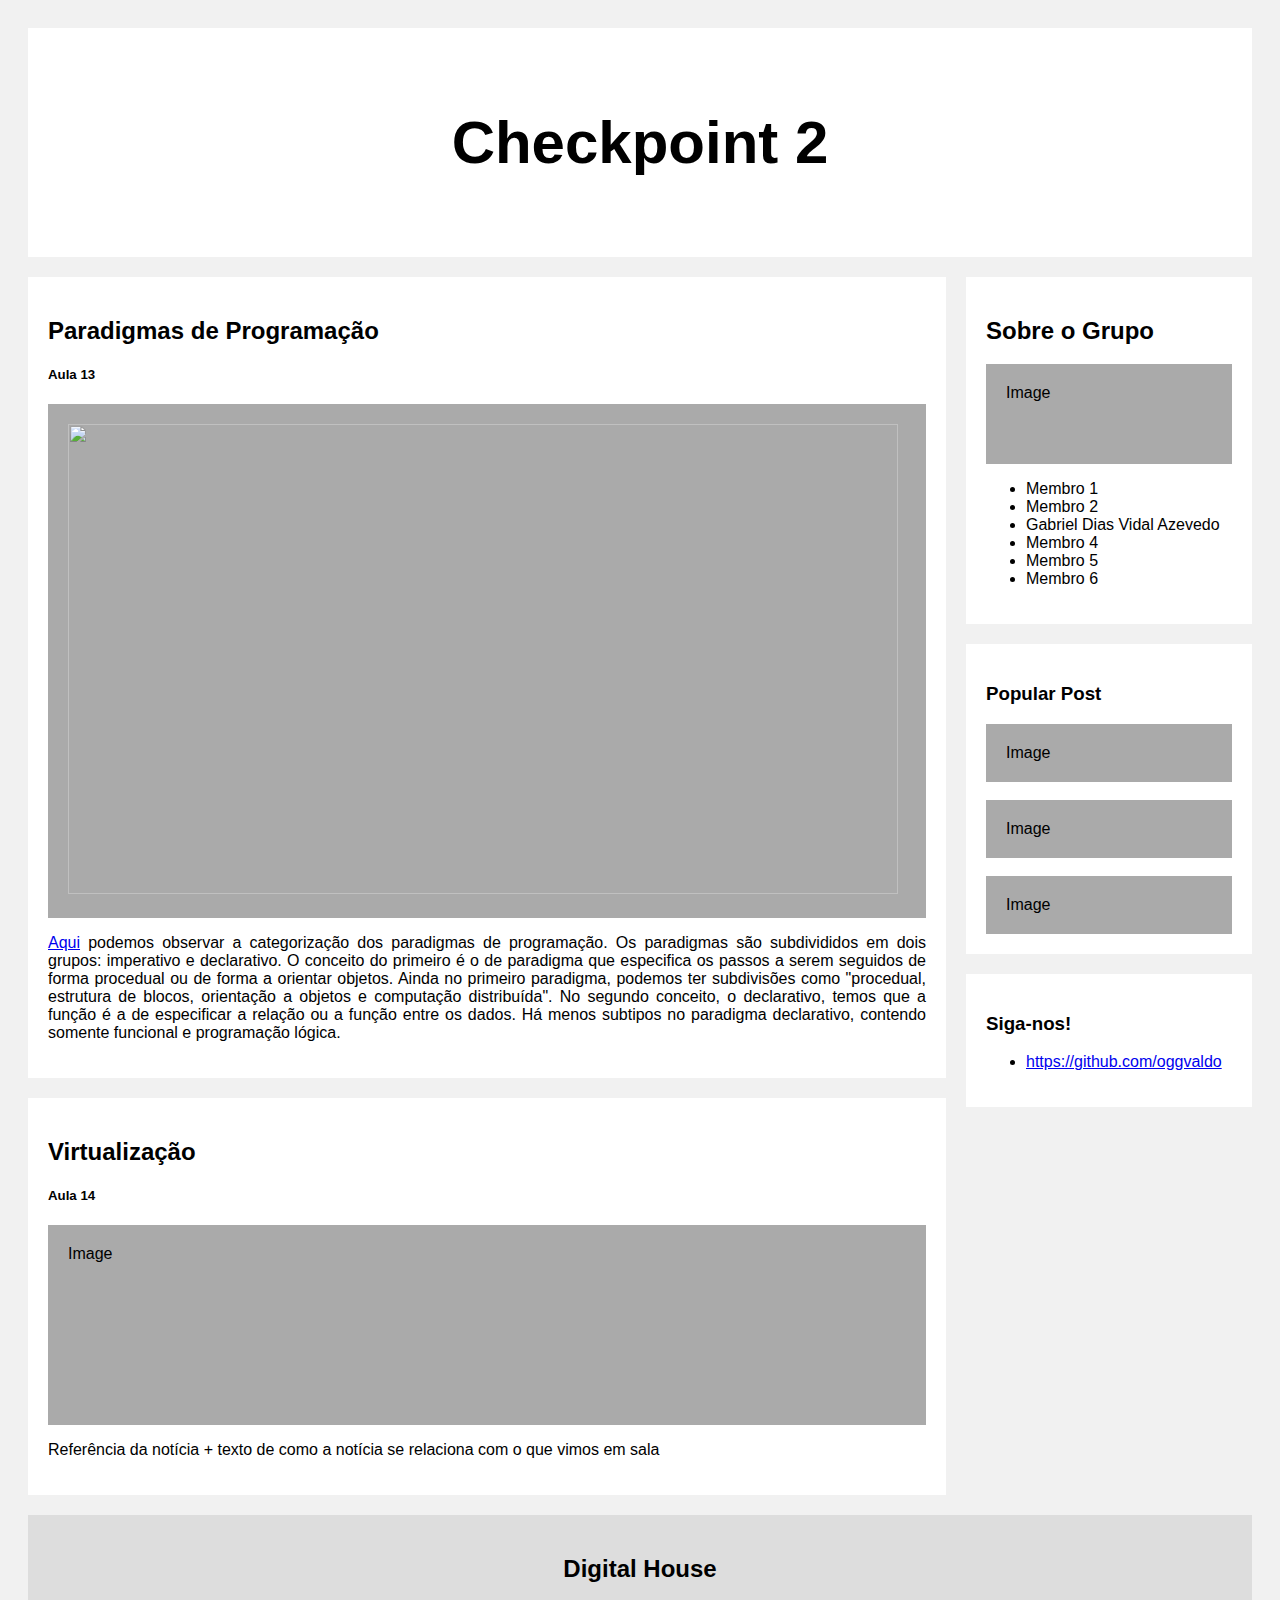
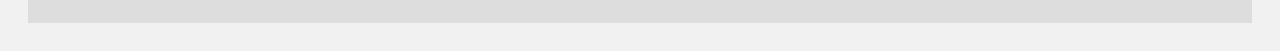
==== index.html @ 7f19c181 "adicionando a foto e as informações sobre o paradigma de programação em index.html" ====
<!DOCTYPE html>
<html>
<head>
<meta name="viewport" content="width=device-width, initial-scale=1">
<style>
* {
  box-sizing: border-box;
}

/* Add a gray background color with some padding */
body {
  font-family: Arial;
  padding: 20px;
  background: #f1f1f1;
}

/* Header/Blog Title */
.header {
  padding: 30px;
  font-size: 40px;
  text-align: center;
  background: white;
}

/* Create two unequal columns that floats next to each other */
/* Left column */
.leftcolumn {   
  float: left;
  width: 75%;
}

/* Right column */
.rightcolumn {
  float: left;
  width: 25%;
  padding-left: 20px;
}

/* Fake image */
.fakeimg {
  background-color: #aaa;
  width: 100%;
  padding: 20px;
}

/* Add a card effect for articles */
.card {
   background-color: white;
   padding: 20px;
   margin-top: 20px;
   text-align: justify;
}

/* Clear floats after the columns */
.row:after {
  content: "";
  display: table;
  clear: both;
}

/* Footer */
.footer {
  padding: 20px;
  text-align: center;
  background: #ddd;
  margin-top: 20px;
}

/* Responsive layout - when the screen is less than 800px wide, make the two columns stack on top of each other instead of next to each other */
@media screen and (max-width: 800px) {
  .leftcolumn, .rightcolumn {   
    width: 100%;
    padding: 0;
  }
}
</style>
</head>
<body>
<div class="header">
    <h2>Checkpoint 2</h2>
  </div>
  
  <div class="row">
    <div class="leftcolumn">
      <div class="card">
        <h2>Paradigmas de Programação</h2>
        <h5>Aula 13</h5>
        <div class="fakeimg" height="450px" width="900"> <img src="https://take.net/blog/wp-content/uploads/2019/06/unnamed-1-2.png" height="470px" width="830">  </div>

        <p> 
          <a href="https://www.take.net/blog/devs/linguagens-de-programacao-mais-usadas/">Aqui</a> podemos observar a categorização dos paradigmas de programação. Os paradigmas são subdivididos em dois grupos: imperativo e declarativo. O conceito do primeiro é o de paradigma que especifica os passos a serem seguidos de forma procedual ou de forma a orientar objetos. Ainda no primeiro paradigma, podemos ter subdivisões como "procedual, estrutura de blocos, orientação a objetos e computação distribuída". No segundo conceito, o declarativo, temos que a função é a de especificar a relação ou a função entre os dados. Há menos subtipos no paradigma declarativo, contendo somente funcional e programação lógica. 
        
        </p>
      </div>
      <div class="card">
        <h2>Virtualização</h2>
        <h5>Aula 14</h5>
        <div class="fakeimg" style="height:200px;">Image</div>
          <p> 
               
            Referência da notícia + texto de como a notícia se relaciona com o que vimos em sala
          
          </p>
        </div>
    </div>
    <div class="rightcolumn">
      <div class="card">
        <h2>Sobre o Grupo</h2>
        <div class="fakeimg" style="height:100px;">Image</div>
        <ul>
            <li>Membro 1</li>
            <li>Membro 2</li>
            <li>Gabriel Dias Vidal Azevedo</li>
            <li>Membro 4</li>
            <li>Membro 5</li>
            <li>Membro 6</li>
          </ul>
      </div>
      <div class="card">
        <h3>Popular Post</h3>
        <div class="fakeimg">Image</div><br>
        <div class="fakeimg">Image</div><br>
        <div class="fakeimg">Image</div>
      </div>
      <div class="card">
        <h3>Siga-nos!</h3>
        <ul>
            <li><a href="https://github.com/oggvaldo">https://github.com/oggvaldo</a></li>
        </ul>
      </div>
    </div>
  </div>
  
  <div class="footer">
    <h2>Digital House</h2>
  </div>

</body>
</html>
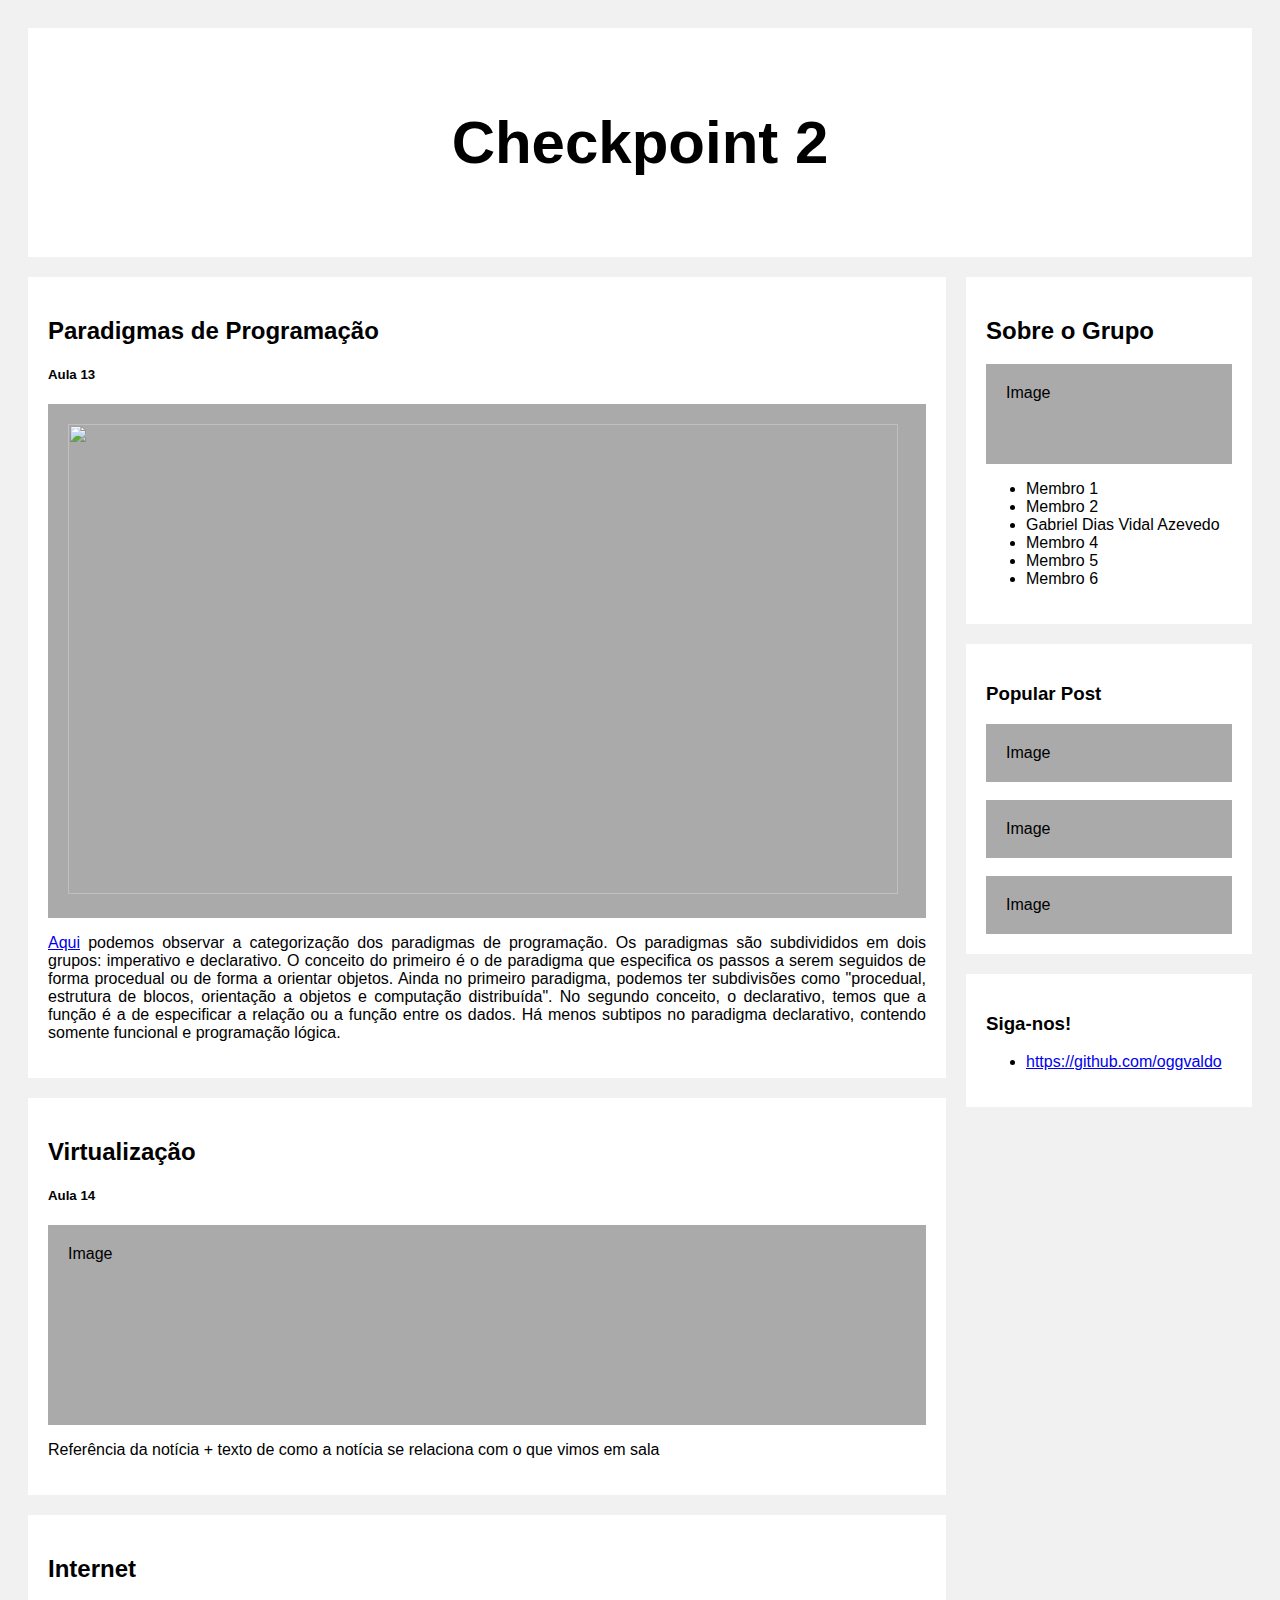
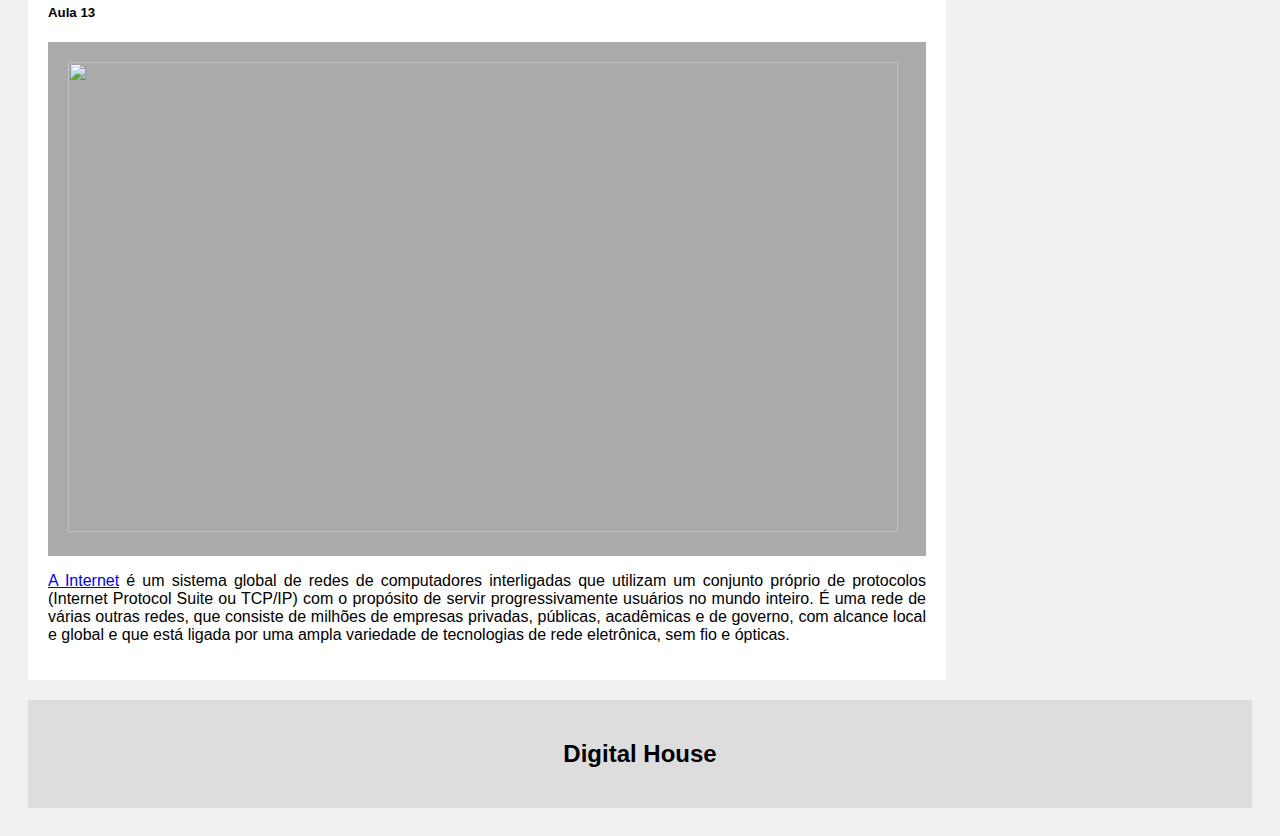
==== commit f201aac8: "adicionando a internet ao index.html" ====
--- a/index.html
+++ b/index.html
@@ -102,6 +102,17 @@
           
           </p>
         </div>
+        <div class="card">
+          <h2>Internet</h2>
+          <h5>Aula 13</h5>
+          <div class="fakeimg" height="450px" width="900"> <img src="https://img.ibxk.com.br/2021/12/21/21150541666342.jpg?ims=704x" height="470px" width="830">  </div>
+  
+          <p> 
+            <a href="https://pt.wikipedia.org/wiki/Internet">A Internet</a> é um sistema global de redes de computadores interligadas que utilizam um conjunto próprio de protocolos (Internet Protocol Suite ou TCP/IP) com o propósito de servir progressivamente usuários no mundo inteiro. É uma rede de várias outras redes, que consiste de milhões de empresas privadas, públicas, acadêmicas e de governo, com alcance local e global e que está ligada por uma ampla variedade de tecnologias de rede eletrônica, sem fio e ópticas.
+          
+          </p>
+        </div>
+
     </div>
     <div class="rightcolumn">
       <div class="card">
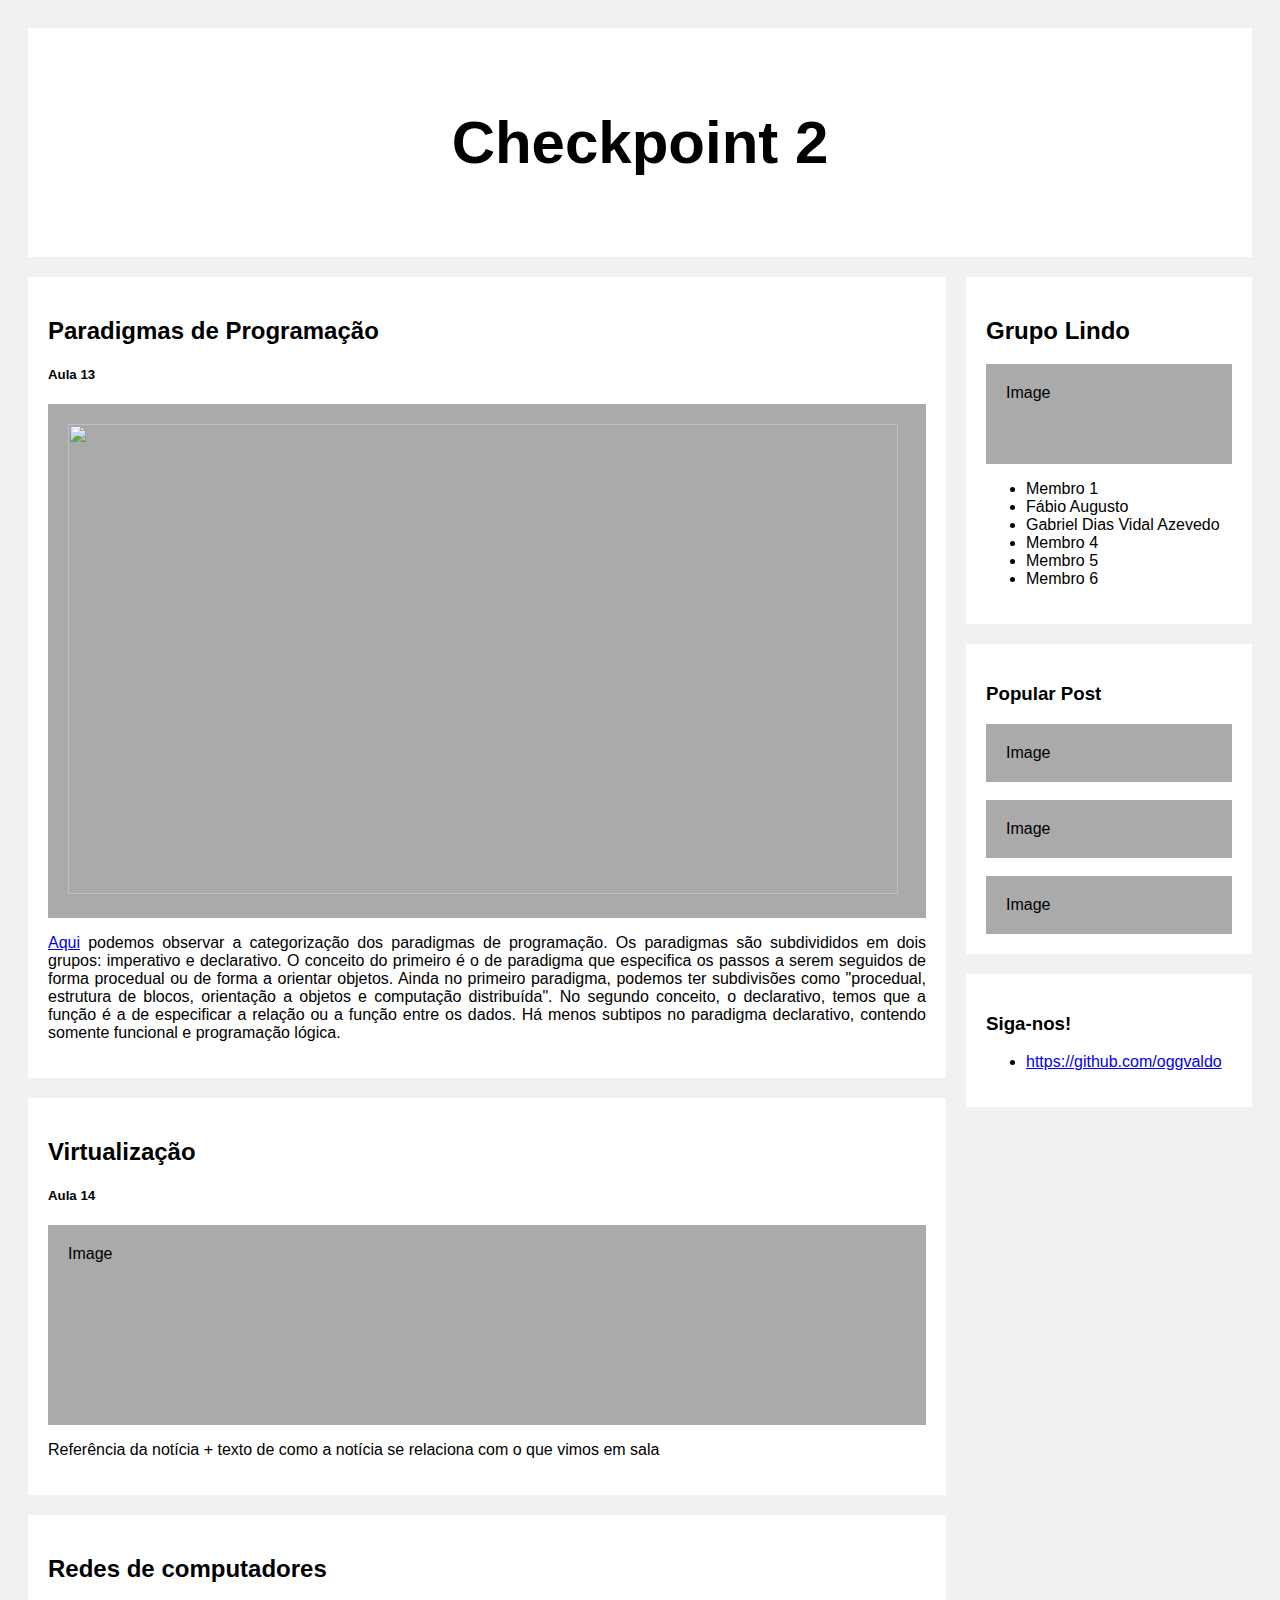
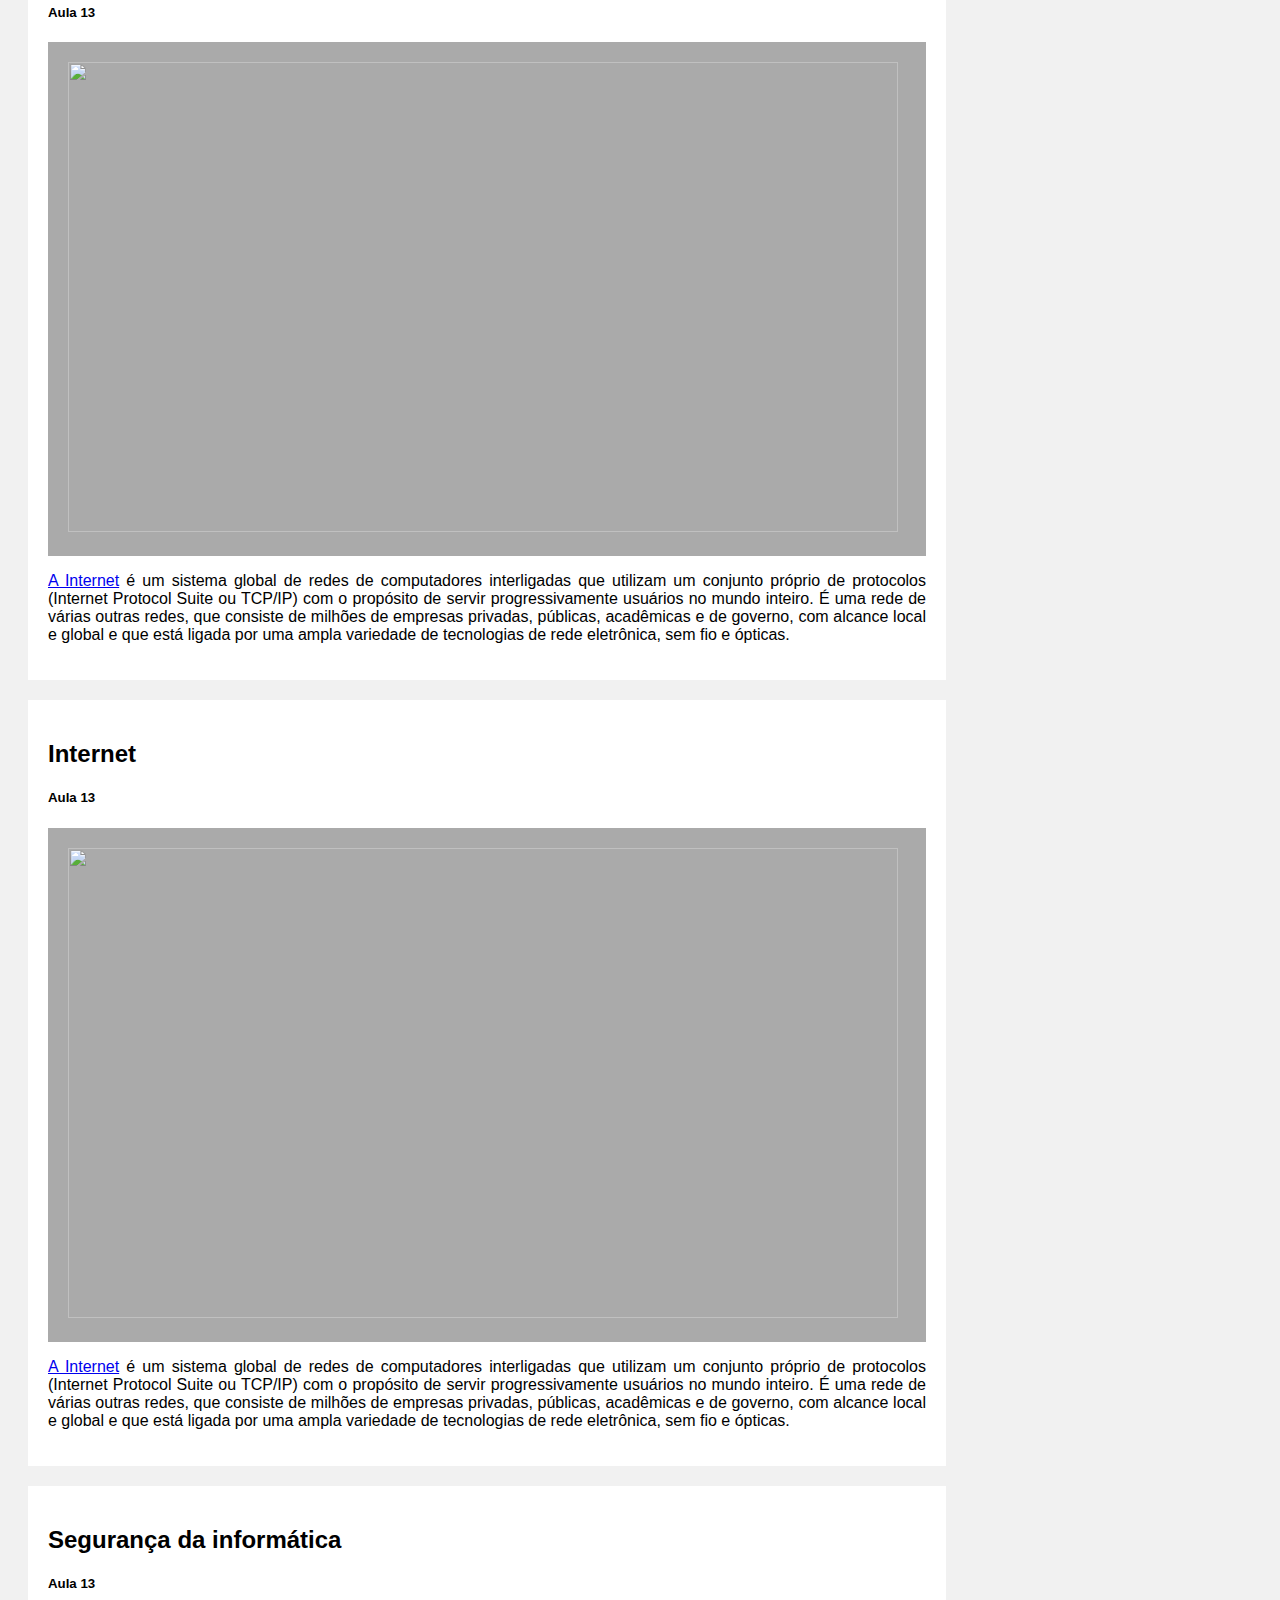
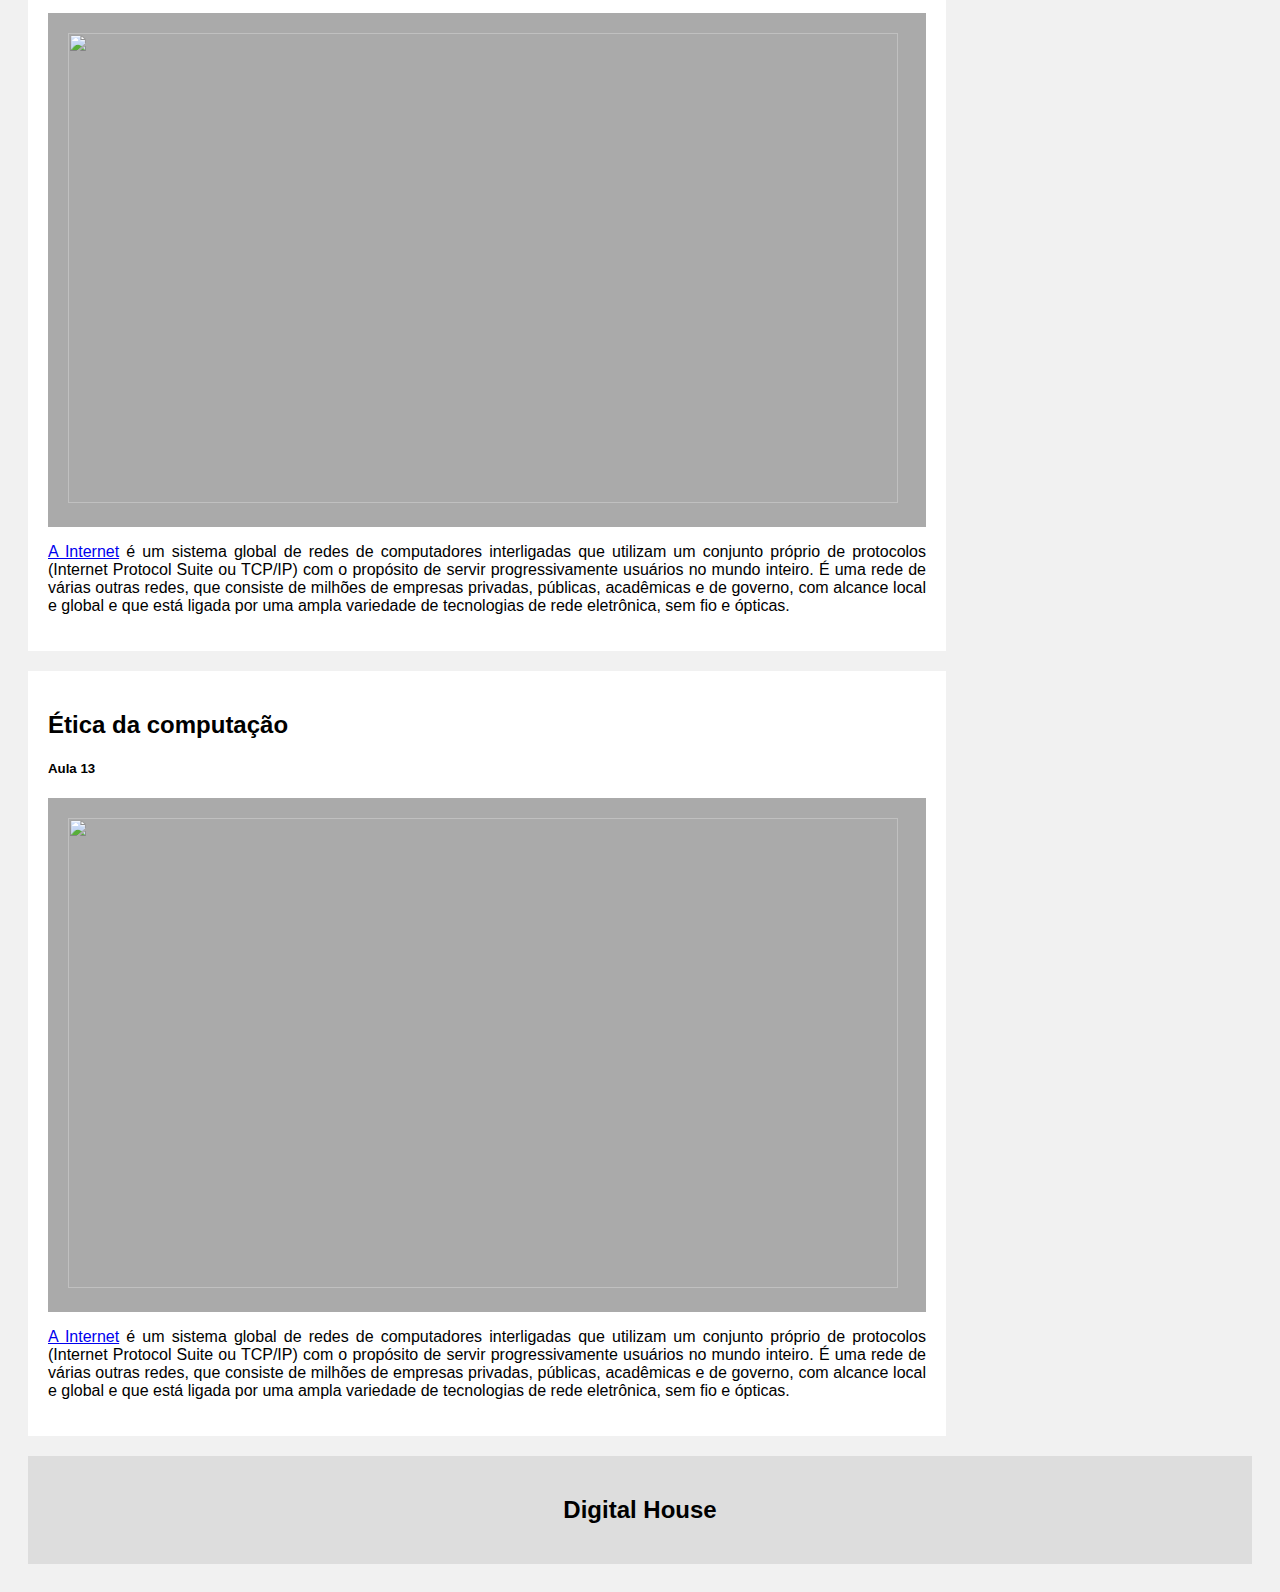
==== commit df11f07a: "adicionando a estrutura html de todos os tópicos" ====
--- a/index.html
+++ b/index.html
@@ -102,8 +102,42 @@
           
           </p>
         </div>
+
+        <div class="card">
+          <h2>Redes de computadores</h2>
+          <h5>Aula 13</h5>
+          <div class="fakeimg" height="450px" width="900"> <img src="https://img.ibxk.com.br/2021/12/21/21150541666342.jpg?ims=704x" height="470px" width="830">  </div>
+  
+          <p> 
+            <a href="https://pt.wikipedia.org/wiki/Internet">A Internet</a> é um sistema global de redes de computadores interligadas que utilizam um conjunto próprio de protocolos (Internet Protocol Suite ou TCP/IP) com o propósito de servir progressivamente usuários no mundo inteiro. É uma rede de várias outras redes, que consiste de milhões de empresas privadas, públicas, acadêmicas e de governo, com alcance local e global e que está ligada por uma ampla variedade de tecnologias de rede eletrônica, sem fio e ópticas.
+          
+          </p>
+        </div>
+
         <div class="card">
           <h2>Internet</h2>
+          <h5>Aula 13</h5>
+          <div class="fakeimg" height="450px" width="900"> <img src="https://img.ibxk.com.br/2021/12/21/21150541666342.jpg?ims=704x" height="470px" width="830">  </div>
+  
+          <p> 
+            <a href="https://pt.wikipedia.org/wiki/Internet">A Internet</a> é um sistema global de redes de computadores interligadas que utilizam um conjunto próprio de protocolos (Internet Protocol Suite ou TCP/IP) com o propósito de servir progressivamente usuários no mundo inteiro. É uma rede de várias outras redes, que consiste de milhões de empresas privadas, públicas, acadêmicas e de governo, com alcance local e global e que está ligada por uma ampla variedade de tecnologias de rede eletrônica, sem fio e ópticas.
+          
+          </p>
+        </div>
+
+        <div class="card">
+          <h2>Segurança da informática</h2>
+          <h5>Aula 13</h5>
+          <div class="fakeimg" height="450px" width="900"> <img src="https://img.ibxk.com.br/2021/12/21/21150541666342.jpg?ims=704x" height="470px" width="830">  </div>
+  
+          <p> 
+            <a href="https://pt.wikipedia.org/wiki/Internet">A Internet</a> é um sistema global de redes de computadores interligadas que utilizam um conjunto próprio de protocolos (Internet Protocol Suite ou TCP/IP) com o propósito de servir progressivamente usuários no mundo inteiro. É uma rede de várias outras redes, que consiste de milhões de empresas privadas, públicas, acadêmicas e de governo, com alcance local e global e que está ligada por uma ampla variedade de tecnologias de rede eletrônica, sem fio e ópticas.
+          
+          </p>
+        </div>
+
+        <div class="card">
+          <h2>Ética da computação</h2>
           <h5>Aula 13</h5>
           <div class="fakeimg" height="450px" width="900"> <img src="https://img.ibxk.com.br/2021/12/21/21150541666342.jpg?ims=704x" height="470px" width="830">  </div>
   
@@ -116,11 +150,11 @@
     </div>
     <div class="rightcolumn">
       <div class="card">
-        <h2>Sobre o Grupo</h2>
+        <h2>Grupo Lindo</h2>
         <div class="fakeimg" style="height:100px;">Image</div>
         <ul>
             <li>Membro 1</li>
-            <li>Membro 2</li>
+            <li>Fábio Augusto</li>
             <li>Gabriel Dias Vidal Azevedo</li>
             <li>Membro 4</li>
             <li>Membro 5</li>
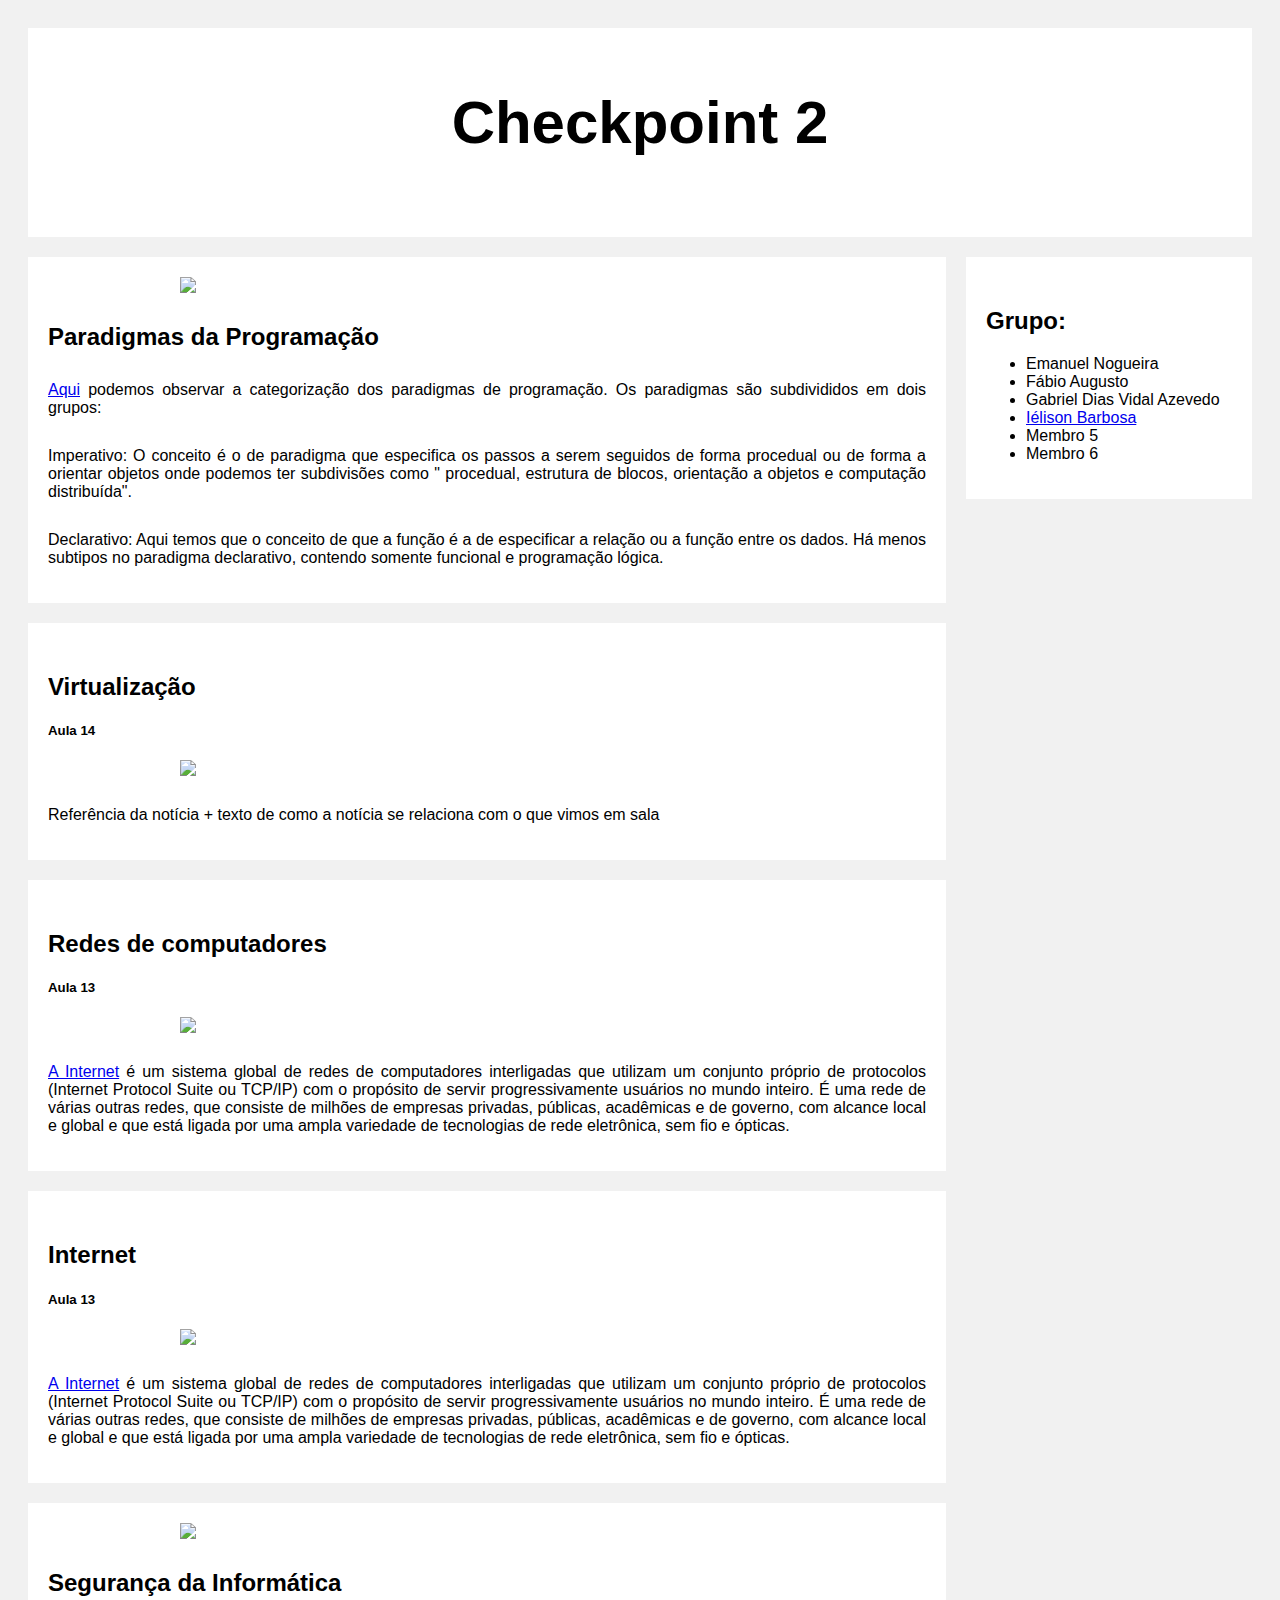
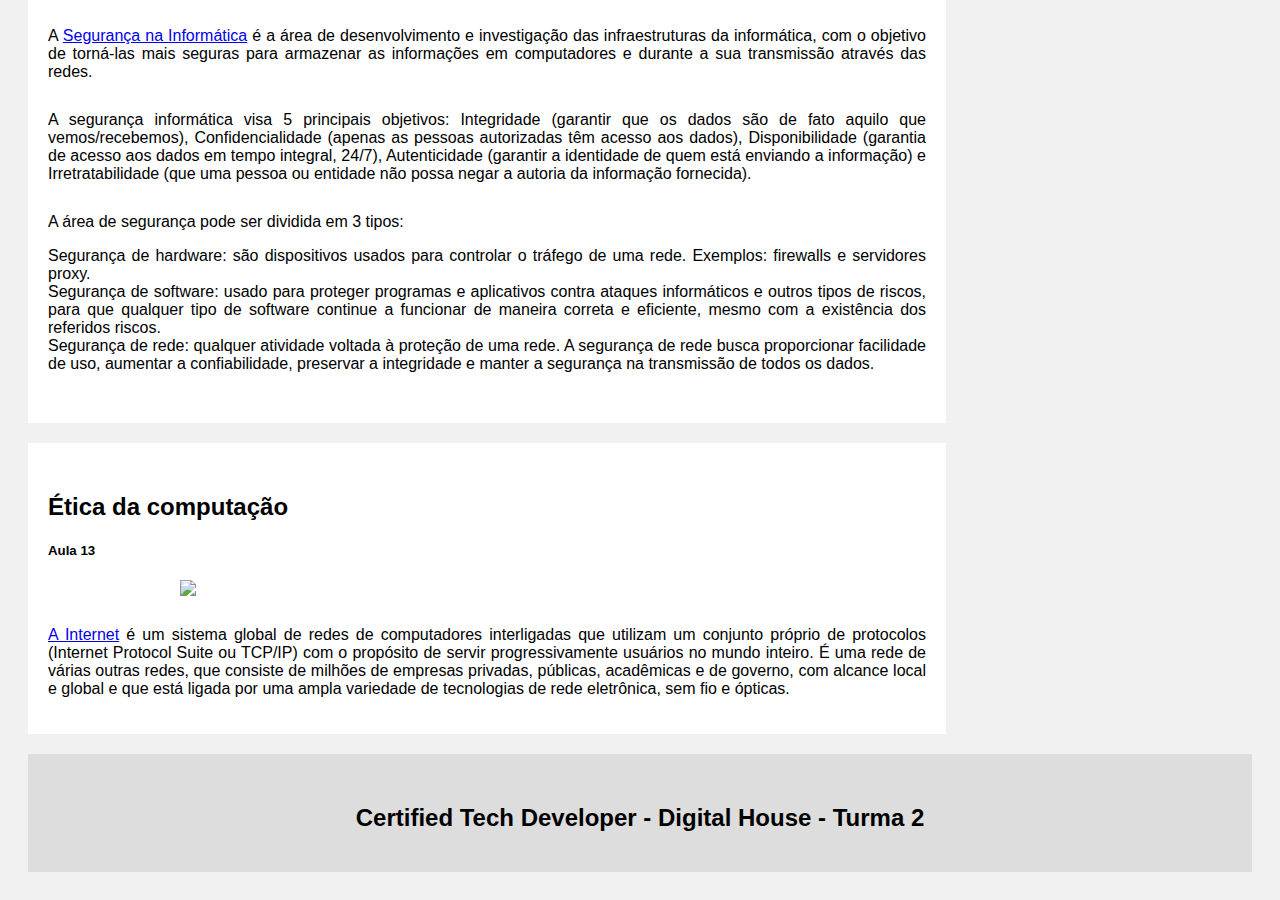
==== commit 5d6c97f0: "Commit Seguranca da Informacao" ====
--- a/index.html
+++ b/index.html
@@ -1,184 +1,231 @@
 <!DOCTYPE html>
 <html>
+
 <head>
-<meta name="viewport" content="width=device-width, initial-scale=1">
-<style>
-* {
-  box-sizing: border-box;
-}
-
-/* Add a gray background color with some padding */
-body {
-  font-family: Arial;
-  padding: 20px;
-  background: #f1f1f1;
-}
-
-/* Header/Blog Title */
-.header {
-  padding: 30px;
-  font-size: 40px;
-  text-align: center;
-  background: white;
-}
-
-/* Create two unequal columns that floats next to each other */
-/* Left column */
-.leftcolumn {   
-  float: left;
-  width: 75%;
-}
-
-/* Right column */
-.rightcolumn {
-  float: left;
-  width: 25%;
-  padding-left: 20px;
-}
-
-/* Fake image */
-.fakeimg {
-  background-color: #aaa;
-  width: 100%;
-  padding: 20px;
-}
-
-/* Add a card effect for articles */
-.card {
-   background-color: white;
-   padding: 20px;
-   margin-top: 20px;
-   text-align: justify;
-}
-
-/* Clear floats after the columns */
-.row:after {
-  content: "";
-  display: table;
-  clear: both;
-}
-
-/* Footer */
-.footer {
-  padding: 20px;
-  text-align: center;
-  background: #ddd;
-  margin-top: 20px;
-}
-
-/* Responsive layout - when the screen is less than 800px wide, make the two columns stack on top of each other instead of next to each other */
-@media screen and (max-width: 800px) {
-  .leftcolumn, .rightcolumn {   
-    width: 100%;
-    padding: 0;
-  }
-}
-</style>
+  <link rel="stylesheet" type="text/css" href="./template.css" />
+  <meta name="viewport" content="width=device-width, initial-scale=1">
+  <style>
+    * {
+      box-sizing: border-box;
+    }
+
+    /* Add a gray background color with some padding */
+    body {
+      font-family: Arial;
+      padding: 20px;
+      background: #f1f1f1;
+    }
+
+    /* Header/Blog Title */
+    .header {
+      padding: 30px;
+      font-size: 40px;
+      text-align: center;
+      background: white;
+    }
+
+    /* Create two unequal columns that floats next to each other */
+    /* Left column */
+    .leftcolumn {
+      float: left;
+      width: 75%;
+    }
+
+    /* Right column */
+    .rightcolumn {
+      float: left;
+      width: 25%;
+      padding-left: 20px;
+    }
+
+    /* Add a card effect for articles */
+    .card {
+      background-color: white;
+      padding: 20px;
+      margin-top: 20px;
+      text-align: justify;
+    }
+
+    /* Clear floats after the columns */
+    .row:after {
+      content: "";
+      display: table;
+      clear: both;
+    }
+
+    /* Footer */
+    .footer {
+      padding: 20px;
+      text-align: center;
+      background: #ddd;
+      margin-top: 20px;
+    }
+
+    /* Responsive layout - when the screen is less than 800px wide, make the two columns stack on top of each other instead of next to each other */
+    @media screen and (max-width: 800px) {
+
+      .leftcolumn,
+      .rightcolumn {
+        width: 100%;
+        padding: 0;
+      }
+    }
+  </style>
 </head>
+
 <body>
-<div class="header">
+  <div class="header">
     <h2>Checkpoint 2</h2>
   </div>
-  
+
   <div class="row">
     <div class="leftcolumn">
       <div class="card">
-        <h2>Paradigmas de Programação</h2>
-        <h5>Aula 13</h5>
-        <div class="fakeimg" height="450px" width="900"> <img src="https://take.net/blog/wp-content/uploads/2019/06/unnamed-1-2.png" height="470px" width="830">  </div>
-
-        <p> 
-          <a href="https://www.take.net/blog/devs/linguagens-de-programacao-mais-usadas/">Aqui</a> podemos observar a categorização dos paradigmas de programação. Os paradigmas são subdivididos em dois grupos: imperativo e declarativo. O conceito do primeiro é o de paradigma que especifica os passos a serem seguidos de forma procedual ou de forma a orientar objetos. Ainda no primeiro paradigma, podemos ter subdivisões como "procedual, estrutura de blocos, orientação a objetos e computação distribuída". No segundo conceito, o declarativo, temos que a função é a de especificar a relação ou a função entre os dados. Há menos subtipos no paradigma declarativo, contendo somente funcional e programação lógica. 
-        
-        </p>
-      </div>
-      <div class="card">
-        <h2>Virtualização</h2>
-        <h5>Aula 14</h5>
-        <div class="fakeimg" style="height:200px;">Image</div>
-          <p> 
-               
+        <div class="zoom">
+          <img src="https://take.net/blog/wp-content/uploads/2019/06/unnamed-1-2.png" class="imageStyle">
+          <div class="text-item">
+            <h2>Paradigmas da Programação</h2>
+          </div>
+          <p>
+            <a href="https://www.take.net/blog/devs/linguagens-de-programacao-mais-usadas/" target="_blank">Aqui</a>
+            podemos observar a
+            categorização dos paradigmas de programação. Os paradigmas são subdivididos em dois grupos:
+          <p> Imperativo: O conceito é o de paradigma que especifica os passos a serem seguidos de forma
+            procedual ou de forma a orientar objetos onde podemos ter subdivisões como "
+            procedual, estrutura de blocos, orientação a objetos e computação distribuída". </p>
+          <p>Declarativo: Aqui temos que o conceito de que a função é a de especificar a
+            relação ou a função entre os dados. Há menos subtipos no paradigma declarativo,
+            contendo somente funcional e programação lógica.
+          </p>
+        </div>
+      </div>
+
+      <div class="card">
+        <div class="zoom">
+          <h2>Virtualização</h2>
+          <h5>Aula 14</h5>
+          <img class="imageStyle" src="https://img.ibxk.com.br/2021/12/21/21150541666342.jpg">
+          <p>
             Referência da notícia + texto de como a notícia se relaciona com o que vimos em sala
-          
-          </p>
-        </div>
-
-        <div class="card">
+          </p>
+        </div>
+      </div>
+
+
+
+      <div class="card">
+        <div class="zoom">
           <h2>Redes de computadores</h2>
           <h5>Aula 13</h5>
-          <div class="fakeimg" height="450px" width="900"> <img src="https://img.ibxk.com.br/2021/12/21/21150541666342.jpg?ims=704x" height="470px" width="830">  </div>
-  
-          <p> 
-            <a href="https://pt.wikipedia.org/wiki/Internet">A Internet</a> é um sistema global de redes de computadores interligadas que utilizam um conjunto próprio de protocolos (Internet Protocol Suite ou TCP/IP) com o propósito de servir progressivamente usuários no mundo inteiro. É uma rede de várias outras redes, que consiste de milhões de empresas privadas, públicas, acadêmicas e de governo, com alcance local e global e que está ligada por uma ampla variedade de tecnologias de rede eletrônica, sem fio e ópticas.
-          
-          </p>
-        </div>
-
-        <div class="card">
+          <img class="imageStyle" src="https://img.ibxk.com.br/2021/12/21/21150541666342.jpg">
+          <p>
+            <a href="https://pt.wikipedia.org/wiki/Internet " target="_blank">A Internet</a> é um sistema global de
+            redes de
+            computadores
+            interligadas que utilizam um conjunto próprio de protocolos (Internet Protocol Suite ou TCP/IP) com o
+            propósito de servir progressivamente usuários no mundo inteiro. É uma rede de várias outras redes, que
+            consiste de milhões de empresas privadas, públicas, acadêmicas e de governo, com alcance local e global e
+            que
+            está ligada por uma ampla variedade de tecnologias de rede eletrônica, sem fio e ópticas.
+          </p>
+        </div>
+      </div>
+
+      <div class="card">
+        <div class="zoom">
           <h2>Internet</h2>
           <h5>Aula 13</h5>
-          <div class="fakeimg" height="450px" width="900"> <img src="https://img.ibxk.com.br/2021/12/21/21150541666342.jpg?ims=704x" height="470px" width="830">  </div>
-  
-          <p> 
-            <a href="https://pt.wikipedia.org/wiki/Internet">A Internet</a> é um sistema global de redes de computadores interligadas que utilizam um conjunto próprio de protocolos (Internet Protocol Suite ou TCP/IP) com o propósito de servir progressivamente usuários no mundo inteiro. É uma rede de várias outras redes, que consiste de milhões de empresas privadas, públicas, acadêmicas e de governo, com alcance local e global e que está ligada por uma ampla variedade de tecnologias de rede eletrônica, sem fio e ópticas.
-          
-          </p>
-        </div>
-
-        <div class="card">
-          <h2>Segurança da informática</h2>
-          <h5>Aula 13</h5>
-          <div class="fakeimg" height="450px" width="900"> <img src="https://img.ibxk.com.br/2021/12/21/21150541666342.jpg?ims=704x" height="470px" width="830">  </div>
-  
-          <p> 
-            <a href="https://pt.wikipedia.org/wiki/Internet">A Internet</a> é um sistema global de redes de computadores interligadas que utilizam um conjunto próprio de protocolos (Internet Protocol Suite ou TCP/IP) com o propósito de servir progressivamente usuários no mundo inteiro. É uma rede de várias outras redes, que consiste de milhões de empresas privadas, públicas, acadêmicas e de governo, com alcance local e global e que está ligada por uma ampla variedade de tecnologias de rede eletrônica, sem fio e ópticas.
-          
-          </p>
-        </div>
-
-        <div class="card">
+          <img class="imageStyle" src="https://img.ibxk.com.br/2021/12/21/21150541666342.jpg">
+          <p>
+            <a href="https://pt.wikipedia.org/wiki/Internet" target="_blank">A Internet</a> é um sistema global de redes
+            de
+            computadores
+            interligadas que utilizam um conjunto próprio de protocolos (Internet Protocol Suite ou TCP/IP) com o
+            propósito de servir progressivamente usuários no mundo inteiro. É uma rede de várias outras redes, que
+            consiste de milhões de empresas privadas, públicas, acadêmicas e de governo, com alcance local e global e
+            que
+            está ligada por uma ampla variedade de tecnologias de rede eletrônica, sem fio e ópticas.
+          </p>
+        </div>
+      </div>
+
+      <div class="card">
+        <div class="zoom">
+          <img src="https://media-manager.noticiasaominuto.com/1920/naom_5e9d928362d1f.jpg?crop_params=eyJsYW5kc2NhcGUiOnsiY3JvcFdpZHRoIjoyNTM3LCJjcm9wSGVpZ2h0IjoxNDI3LCJjcm9wWCI6NSwiY3JvcFkiOjE3M30sInBvcnRyYWl0Ijp7ImNyb3BXaWR0aCI6MTA0OSwiY3JvcEhlaWdodCI6MTg2NSwiY3JvcFgiOjEyNjQsImNyb3BZIjo2fX0=" class="imageStyle">
+          <div class="text-item">
+            <h2>Segurança da Informática</h2>
+          </div>
+          <p>
+            A <a href="https://www.gat.digital/blog/5-pilares-da-seguranca-da-informacao/" target="_blank">Segurança na
+              Informática</a> é a área de desenvolvimento
+            e investigação das infraestruturas da informática, com o objetivo de torná-las mais seguras para armazenar
+            as informações em computadores e durante a sua transmissão através das redes.
+          </p>
+          <p>
+            A segurança informática visa 5 principais objetivos: Integridade (garantir que os dados são de fato aquilo
+            que vemos/recebemos), Confidencialidade (apenas as pessoas autorizadas têm acesso aos dados),
+            Disponibilidade (garantia de acesso aos dados em tempo integral, 24/7), Autenticidade (garantir a identidade
+            de quem está enviando a informação) e Irretratabilidade (que uma pessoa ou entidade não possa negar a
+            autoria da informação fornecida).
+          </p>
+          <p>
+            A área de segurança pode ser dividida em 3 tipos:
+            <li>
+              Segurança de hardware: são dispositivos usados para controlar o tráfego de uma rede. Exemplos: firewalls e
+              servidores proxy.
+            </li>
+            <li>
+              Segurança de software: usado para proteger programas e aplicativos contra ataques informáticos e outros
+              tipos de riscos, para que qualquer tipo de software continue a funcionar de maneira correta e eficiente,
+              mesmo com a existência dos referidos riscos.
+            </li>
+            <li>
+              Segurança de rede: qualquer atividade voltada à proteção de uma rede. A segurança de rede busca
+              proporcionar facilidade de uso, aumentar a confiabilidade, preservar a integridade e manter a segurança na
+              transmissão de todos os dados.
+            </li>
+          </p>
+        </div>
+      </div>
+
+      <div class="card">
+        <div class="zoom">
           <h2>Ética da computação</h2>
           <h5>Aula 13</h5>
-          <div class="fakeimg" height="450px" width="900"> <img src="https://img.ibxk.com.br/2021/12/21/21150541666342.jpg?ims=704x" height="470px" width="830">  </div>
-  
-          <p> 
-            <a href="https://pt.wikipedia.org/wiki/Internet">A Internet</a> é um sistema global de redes de computadores interligadas que utilizam um conjunto próprio de protocolos (Internet Protocol Suite ou TCP/IP) com o propósito de servir progressivamente usuários no mundo inteiro. É uma rede de várias outras redes, que consiste de milhões de empresas privadas, públicas, acadêmicas e de governo, com alcance local e global e que está ligada por uma ampla variedade de tecnologias de rede eletrônica, sem fio e ópticas.
-          
-          </p>
-        </div>
+          <img class="imageStyle" src="https://img.ibxk.com.br/2021/12/21/21150541666342.jpg">
+          <p>
+            <a href="https://pt.wikipedia.org/wiki/Internet" target="_blank">A Internet</a> é um sistema global de redes
+            de
+            computadores
+            interligadas que utilizam um conjunto próprio de protocolos (Internet Protocol Suite ou TCP/IP) com o
+            propósito de servir progressivamente usuários no mundo inteiro. É uma rede de várias outras redes, que
+            consiste de milhões de empresas privadas, públicas, acadêmicas e de governo, com alcance local e global e
+            que está ligada por uma ampla variedade de tecnologias de rede eletrônica, sem fio e ópticas.
+          </p>
+        </div>
+      </div>
 
     </div>
+
     <div class="rightcolumn">
       <div class="card">
-        <h2>Grupo Lindo</h2>
-        <div class="fakeimg" style="height:100px;">Image</div>
+        <h2>Grupo:</h2>
         <ul>
-            <li>Membro 1</li>
-            <li>Fábio Augusto</li>
-            <li>Gabriel Dias Vidal Azevedo</li>
-            <li>Membro 4</li>
-            <li>Membro 5</li>
-            <li>Membro 6</li>
-          </ul>
-      </div>
-      <div class="card">
-        <h3>Popular Post</h3>
-        <div class="fakeimg">Image</div><br>
-        <div class="fakeimg">Image</div><br>
-        <div class="fakeimg">Image</div>
-      </div>
-      <div class="card">
-        <h3>Siga-nos!</h3>
-        <ul>
-            <li><a href="https://github.com/oggvaldo">https://github.com/oggvaldo</a></li>
+          <li>Emanuel Nogueira</li>
+          <li>Fábio Augusto</li>
+          <li>Gabriel Dias Vidal Azevedo</li>
+          <li><a href="https://github.com/ielison">Iélison Barbosa</a></li>
+          <li>Membro 5</li>
+          <li>Membro 6</li>
         </ul>
       </div>
     </div>
   </div>
-  
+
   <div class="footer">
-    <h2>Digital House</h2>
+    <h2>Certified Tech Developer - Digital House - Turma 2</h2>
   </div>
 
 </body>
-</html>
+
+</html>--- a/template.css
+++ b/template.css
@@ -0,0 +1,85 @@
+body {
+  font-family: Arial;
+  padding: 20px;
+  background: #f1f1f1;
+}
+
+/* Header/Blog Title */
+.header {
+  padding: 30px;
+  font-size: 40px;
+  text-align: center;
+  background: white;
+}
+
+/* Create two unequal columns that floats next to each other */
+/* Left column */
+.leftcolumn {
+  float: left;
+  width: 75%;
+}
+
+/* Right column */
+.rightcolumn {
+  float: left;
+  width: 20%;
+  padding-left: 20px;
+}
+p,h2 {
+  margin-top: 30px;
+}
+
+.imageStyle {
+  margin-left: auto;
+  margin-right: auto;
+  text-align: center;
+  width: 70%;
+  display: block;
+}
+
+/* Add a card effect for articles */
+.card {
+  text-align: center;
+  background-color: white;
+  margin-top: 20px;
+}
+
+/* Clear floats after the columns */
+.row:after {
+  content: "";
+  display: table;
+  clear: both;
+}
+
+/* Footer */
+.footer {
+  padding: 20px;
+  text-align: center;
+  background: #ddd;
+  margin-top: 20px;
+}
+
+/* Responsive layout - when the screen is less than 800px wide, make the two columns stack on top of each other instead of next to each other */
+@media screen and (max-width: 2160px) {
+  .leftcolumn, .rightcolumn {
+    width: 100%;
+    padding: 0;
+  }
+}
+
+.zoom {
+  overflow: hidden;
+}
+
+.zoom img {
+  max-width: 100%;
+  -moz-transition: all 0.3s;
+  -webkit-transition: all 0.3s;
+  transition: all 0.3s;
+}
+
+.zoom:hover img {
+  -moz-transform: scale(1.1);
+  -webkit-transform: scale(1.1);
+  transform: scale(1.1);
+}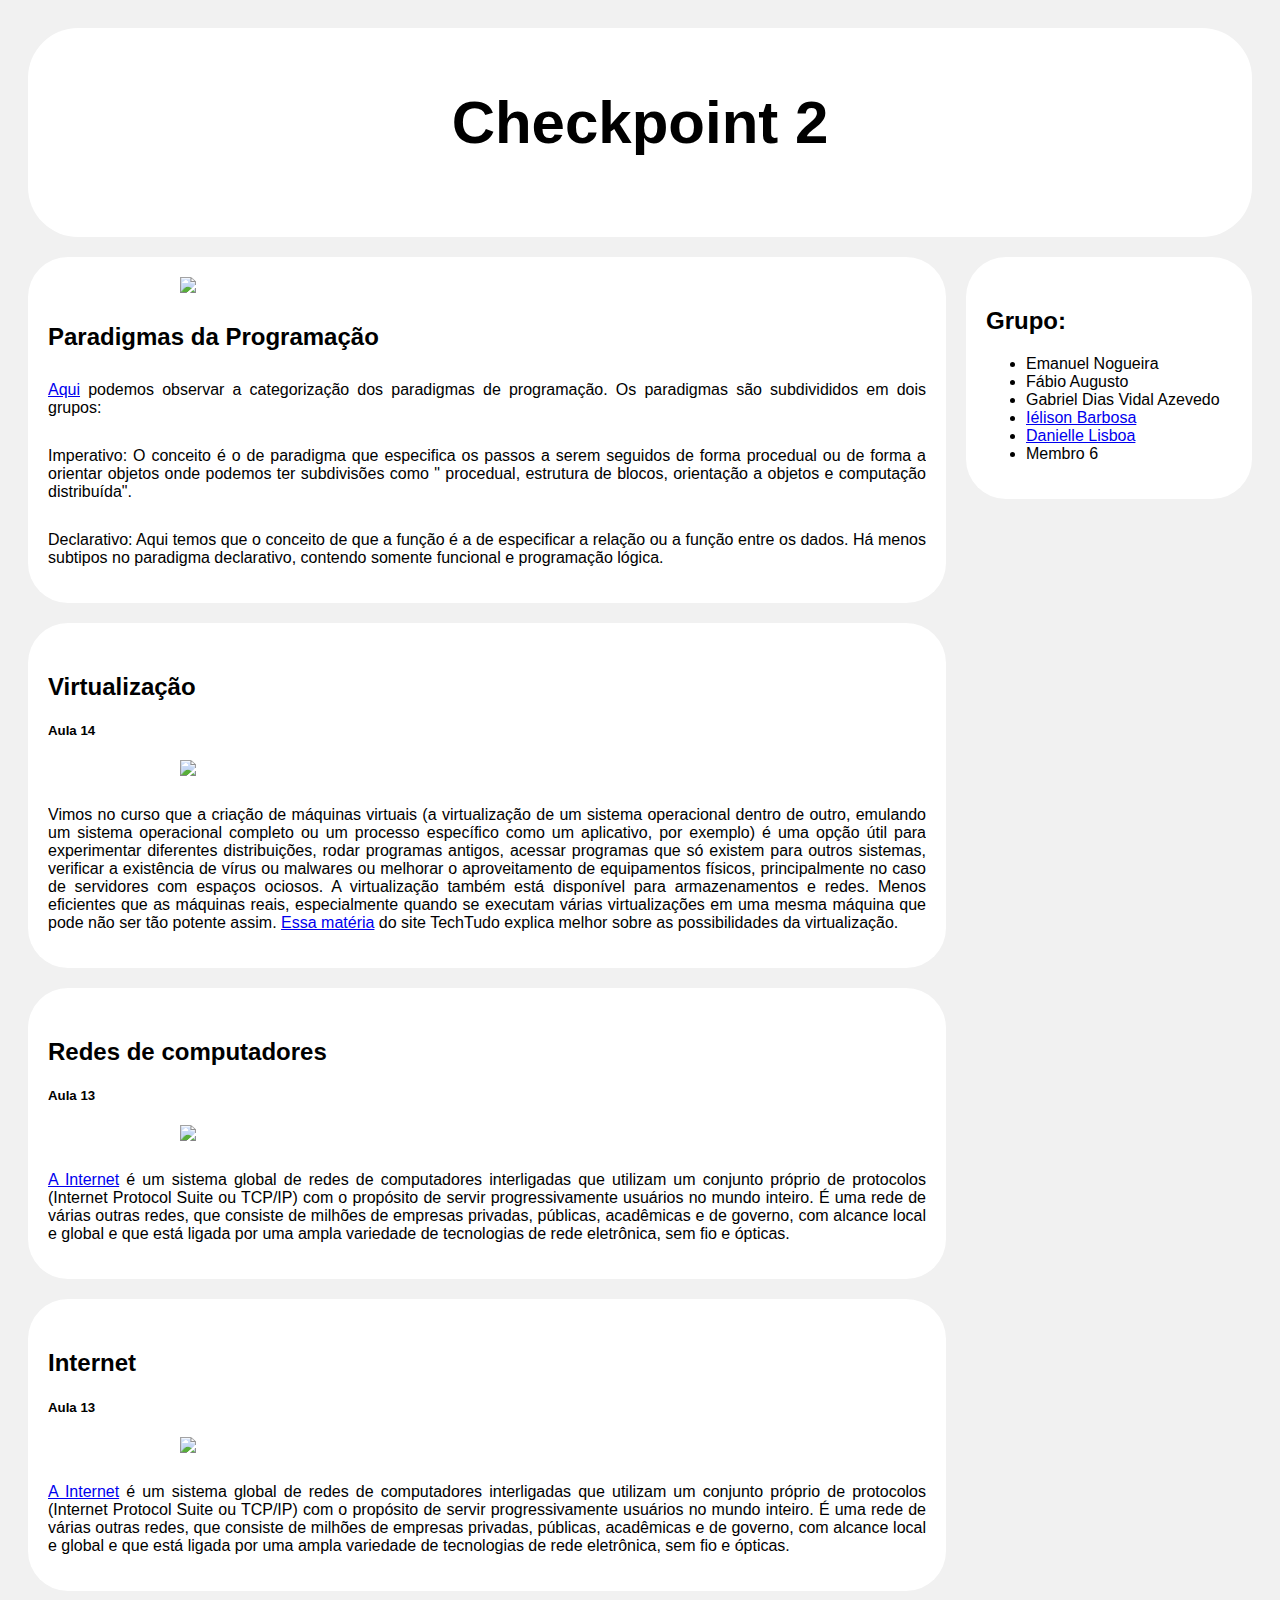
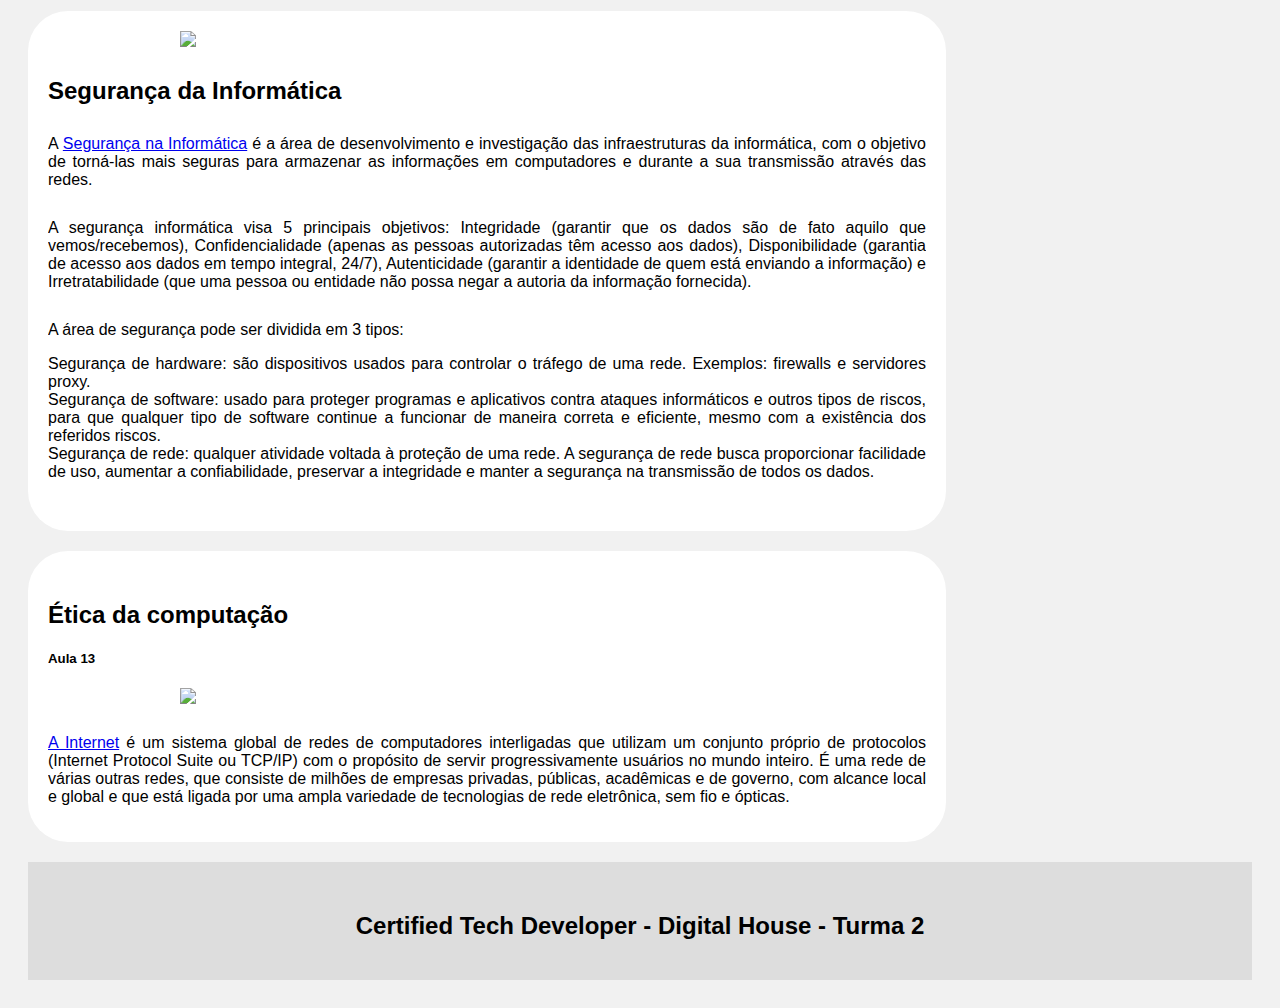
==== commit 58224696: "contribuição de Danielle" ====
--- a/index.html
+++ b/index.html
@@ -106,7 +106,7 @@
           <h5>Aula 14</h5>
           <img class="imageStyle" src="https://img.ibxk.com.br/2021/12/21/21150541666342.jpg">
           <p>
-            Referência da notícia + texto de como a notícia se relaciona com o que vimos em sala
+            Vimos no curso que a criação de máquinas virtuais (a virtualização de um sistema operacional dentro de outro, emulando um sistema operacional completo ou um processo específico como um aplicativo, por exemplo) é uma opção útil para experimentar diferentes distribuições, rodar programas antigos, acessar programas que só existem para outros sistemas, verificar a existência de vírus ou malwares ou melhorar o aproveitamento de equipamentos físicos, principalmente no caso de servidores com espaços ociosos. A virtualização também está disponível para armazenamentos e redes. Menos eficientes que as máquinas reais, especialmente quando se executam várias virtualizações em uma mesma máquina que pode não ser tão potente assim. <a href="https://www.techtudo.com.br/listas/2020/07/o-que-e-virtualizacao-entenda-como-funciona-o-processo-no-pc.ghtml" target="_blank">Essa matéria</a> do site TechTudo explica melhor sobre as possibilidades da virtualização. 
           </p>
         </div>
       </div>
@@ -151,7 +151,9 @@
 
       <div class="card">
         <div class="zoom">
-          <img src="https://media-manager.noticiasaominuto.com/1920/naom_5e9d928362d1f.jpg?crop_params=eyJsYW5kc2NhcGUiOnsiY3JvcFdpZHRoIjoyNTM3LCJjcm9wSGVpZ2h0IjoxNDI3LCJjcm9wWCI6NSwiY3JvcFkiOjE3M30sInBvcnRyYWl0Ijp7ImNyb3BXaWR0aCI6MTA0OSwiY3JvcEhlaWdodCI6MTg2NSwiY3JvcFgiOjEyNjQsImNyb3BZIjo2fX0=" class="imageStyle">
+          <img
+            src="https://media-manager.noticiasaominuto.com/1920/naom_5e9d928362d1f.jpg?crop_params=eyJsYW5kc2NhcGUiOnsiY3JvcFdpZHRoIjoyNTM3LCJjcm9wSGVpZ2h0IjoxNDI3LCJjcm9wWCI6NSwiY3JvcFkiOjE3M30sInBvcnRyYWl0Ijp7ImNyb3BXaWR0aCI6MTA0OSwiY3JvcEhlaWdodCI6MTg2NSwiY3JvcFgiOjEyNjQsImNyb3BZIjo2fX0="
+            class="imageStyle">
           <div class="text-item">
             <h2>Segurança da Informática</h2>
           </div>
@@ -215,7 +217,7 @@
           <li>Fábio Augusto</li>
           <li>Gabriel Dias Vidal Azevedo</li>
           <li><a href="https://github.com/ielison">Iélison Barbosa</a></li>
-          <li>Membro 5</li>
+          <li><a href="https://github.com/daninafromer">Danielle Lisboa</a></li>
           <li>Membro 6</li>
         </ul>
       </div>
--- a/template.css
+++ b/template.css
@@ -10,6 +10,7 @@
   font-size: 40px;
   text-align: center;
   background: white;
+  border-radius:50px;
 }
 
 /* Create two unequal columns that floats next to each other */
@@ -42,6 +43,8 @@
   text-align: center;
   background-color: white;
   margin-top: 20px;
+  border-radius: 40px;
+  padding: 20px;
 }
 
 /* Clear floats after the columns */
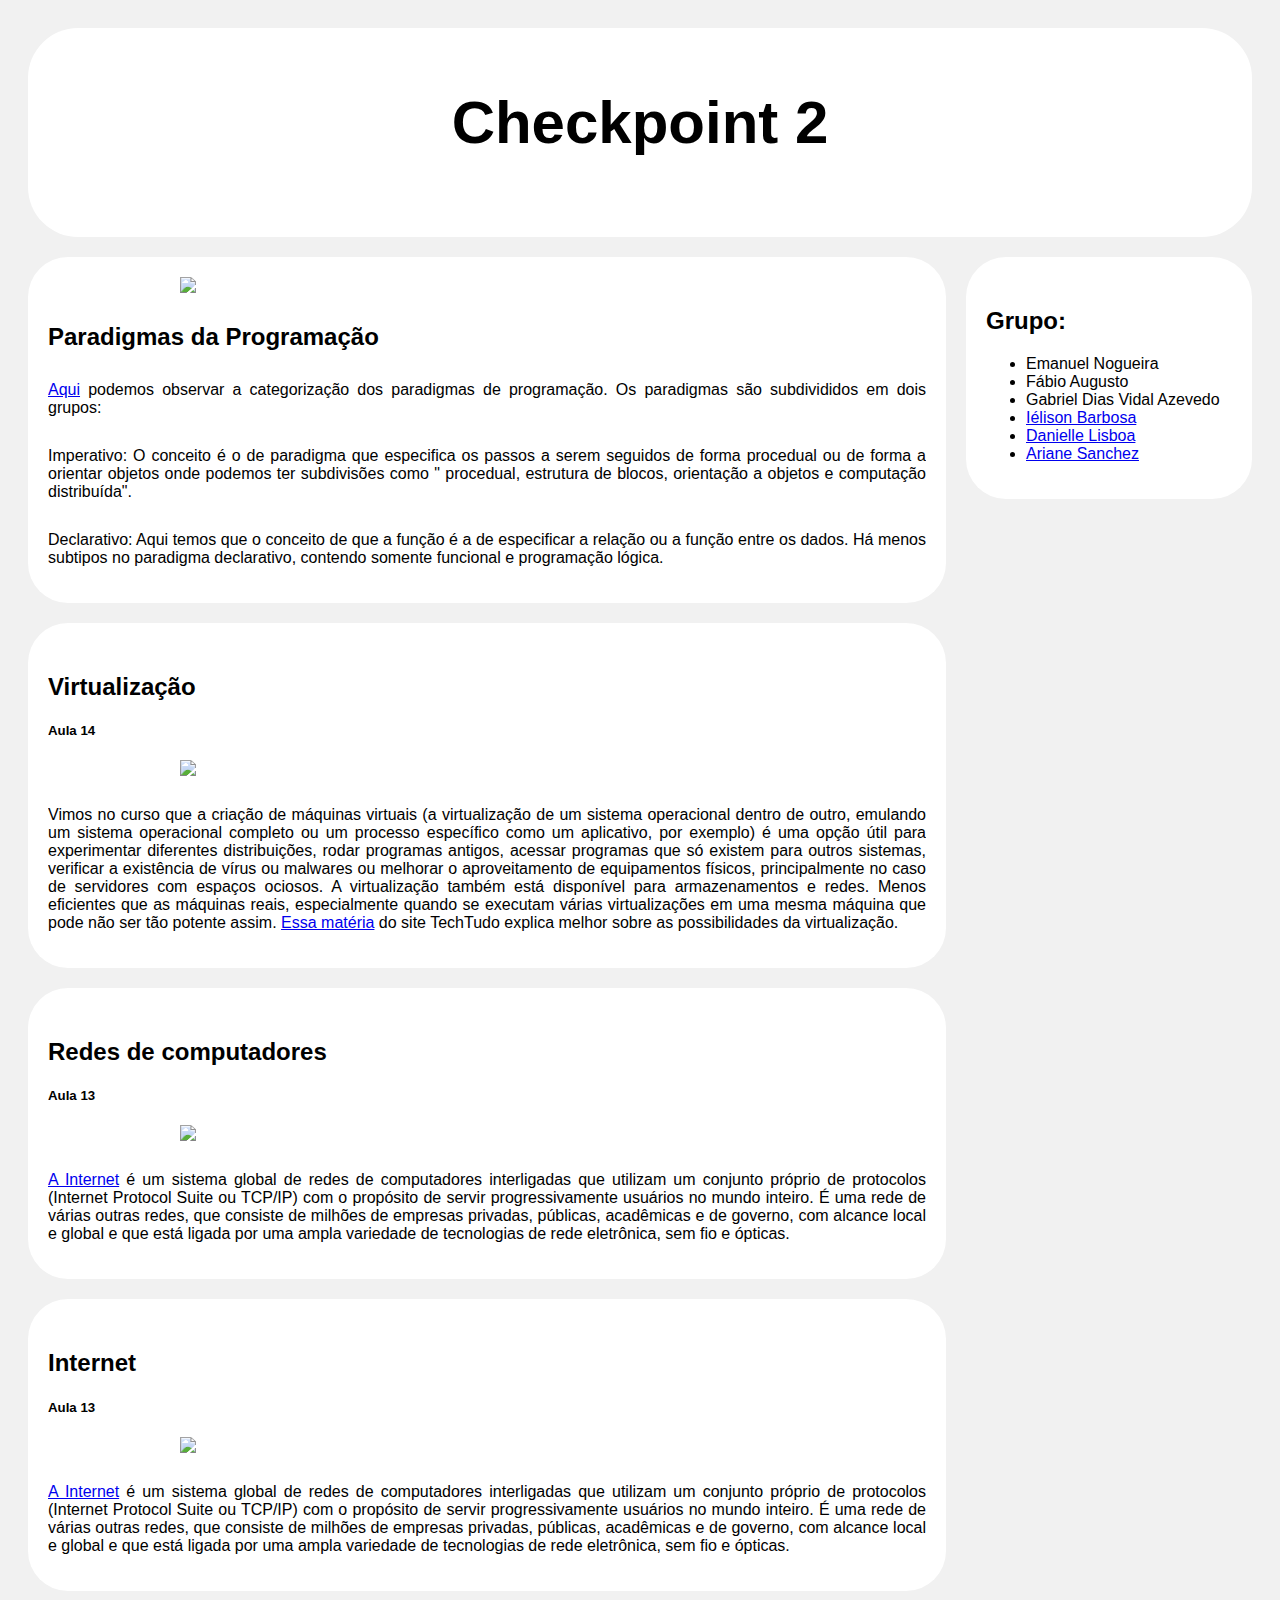
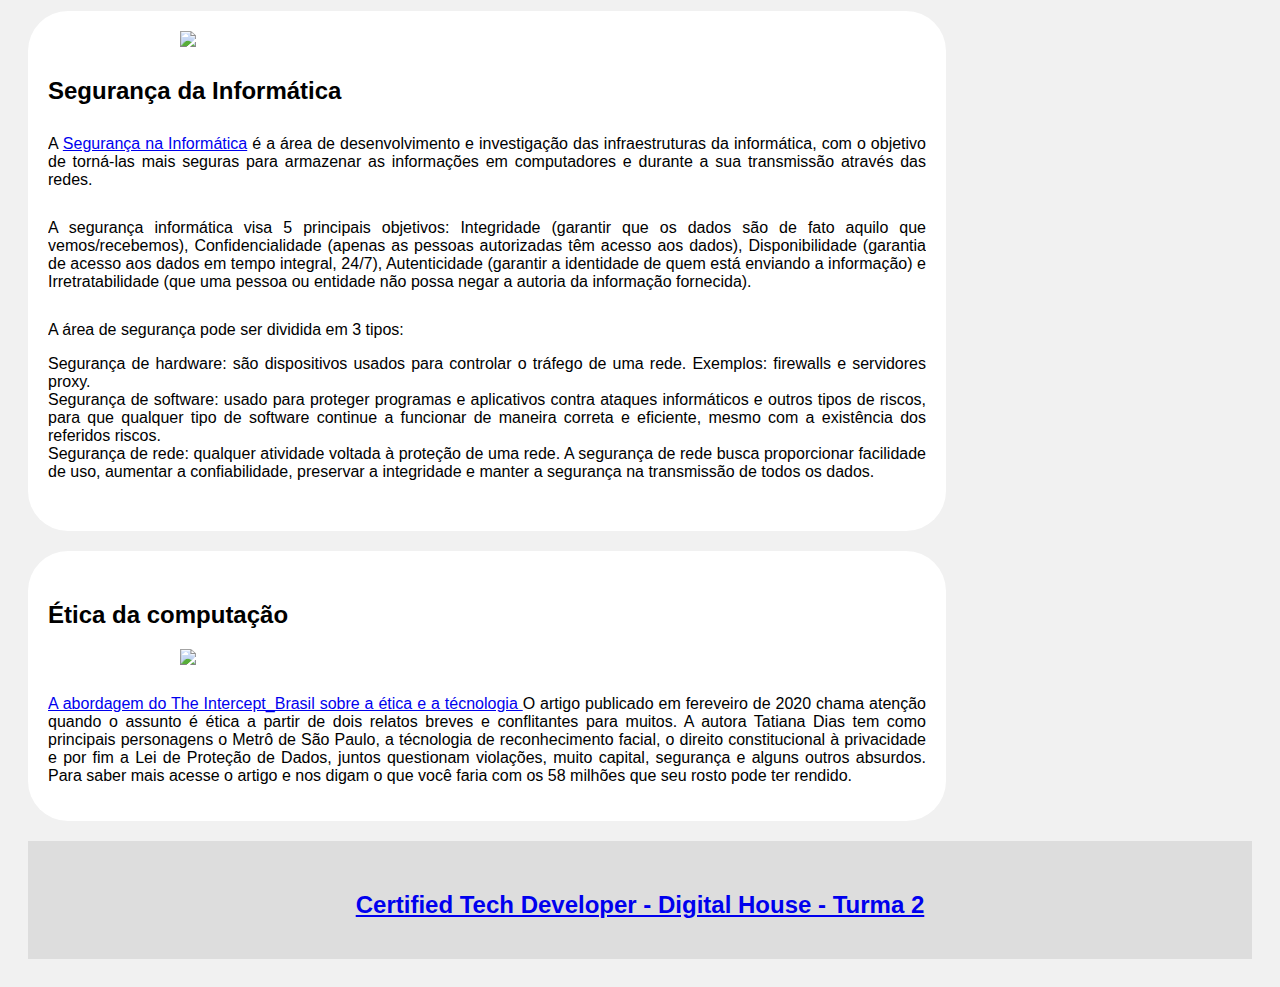
==== commit ca03074d: "Update index.html" ====
--- a/index.html
+++ b/index.html
@@ -104,7 +104,7 @@
         <div class="zoom">
           <h2>Virtualização</h2>
           <h5>Aula 14</h5>
-          <img class="imageStyle" src="https://img.ibxk.com.br/2021/12/21/21150541666342.jpg">
+          <img class="imageStyle" src="https://previews.123rf.com/images/ivga/ivga1110/ivga111000017/11013100-%EB%9F%AC%EC%8B%9C%EC%95%84-%EC%A0%84%ED%86%B5-%EB%AA%A9%EC%A1%B0-%EC%A4%91%EC%B2%A9-%EC%9D%B8%ED%98%95-%EC%8B%9C%EC%B9%B4-%EB%98%90%EB%8A%94-matrioshka-%EC%9D%98-%ED%81%B0-%EA%B0%80%EC%A1%B1-.jpg">
           <p>
             Vimos no curso que a criação de máquinas virtuais (a virtualização de um sistema operacional dentro de outro, emulando um sistema operacional completo ou um processo específico como um aplicativo, por exemplo) é uma opção útil para experimentar diferentes distribuições, rodar programas antigos, acessar programas que só existem para outros sistemas, verificar a existência de vírus ou malwares ou melhorar o aproveitamento de equipamentos físicos, principalmente no caso de servidores com espaços ociosos. A virtualização também está disponível para armazenamentos e redes. Menos eficientes que as máquinas reais, especialmente quando se executam várias virtualizações em uma mesma máquina que pode não ser tão potente assim. <a href="https://www.techtudo.com.br/listas/2020/07/o-que-e-virtualizacao-entenda-como-funciona-o-processo-no-pc.ghtml" target="_blank">Essa matéria</a> do site TechTudo explica melhor sobre as possibilidades da virtualização. 
           </p>
@@ -189,20 +189,15 @@
           </p>
         </div>
       </div>
-
-      <div class="card">
+<div class="card">
         <div class="zoom">
           <h2>Ética da computação</h2>
-          <h5>Aula 13</h5>
-          <img class="imageStyle" src="https://img.ibxk.com.br/2021/12/21/21150541666342.jpg">
-          <p>
-            <a href="https://pt.wikipedia.org/wiki/Internet" target="_blank">A Internet</a> é um sistema global de redes
-            de
-            computadores
-            interligadas que utilizam um conjunto próprio de protocolos (Internet Protocol Suite ou TCP/IP) com o
-            propósito de servir progressivamente usuários no mundo inteiro. É uma rede de várias outras redes, que
-            consiste de milhões de empresas privadas, públicas, acadêmicas e de governo, com alcance local e global e
-            que está ligada por uma ampla variedade de tecnologias de rede eletrônica, sem fio e ópticas.
+          <img class="imageStyle" src="https://theintercept.imgix.net/wp-uploads/sites/1/2020/02/10-02-2020-monitoramento-metro-v3-1581378730.gifkljop">
+          <p>
+            <a href="https://theintercept.com/2020/02/11/metro-sao-paulo-reconhecimento-facial/" target="_blank">A abordagem do The Intercept_Brasil sobre a ética e a técnologia </a> 
+            O artigo publicado em fereveiro de 2020 chama atenção quando o assunto é ética a partir de dois relatos breves e conflitantes para muitos.
+            A autora Tatiana Dias tem como principais personagens o Metrô de São Paulo, a técnologia de reconhecimento facial, o direito constitucional à privacidade e por fim a Lei de Proteção de Dados, juntos questionam violações, muito capital, segurança e alguns outros absurdos.
+            Para saber mais acesse o artigo e nos digam o que você faria com os 58 milhões que seu rosto pode ter rendido. 
           </p>
         </div>
       </div>
@@ -218,11 +213,12 @@
           <li>Gabriel Dias Vidal Azevedo</li>
           <li><a href="https://github.com/ielison">Iélison Barbosa</a></li>
           <li><a href="https://github.com/daninafromer">Danielle Lisboa</a></li>
-          <li>Membro 6</li>
+          <li><a href="https://github.com/ArianeSanchez">Ariane Sanchez</li>
         </ul>
       </div>
     </div>
   </div>
+
 
   <div class="footer">
     <h2>Certified Tech Developer - Digital House - Turma 2</h2>
@@ -230,4 +226,4 @@
 
 </body>
 
-</html>+</html>
